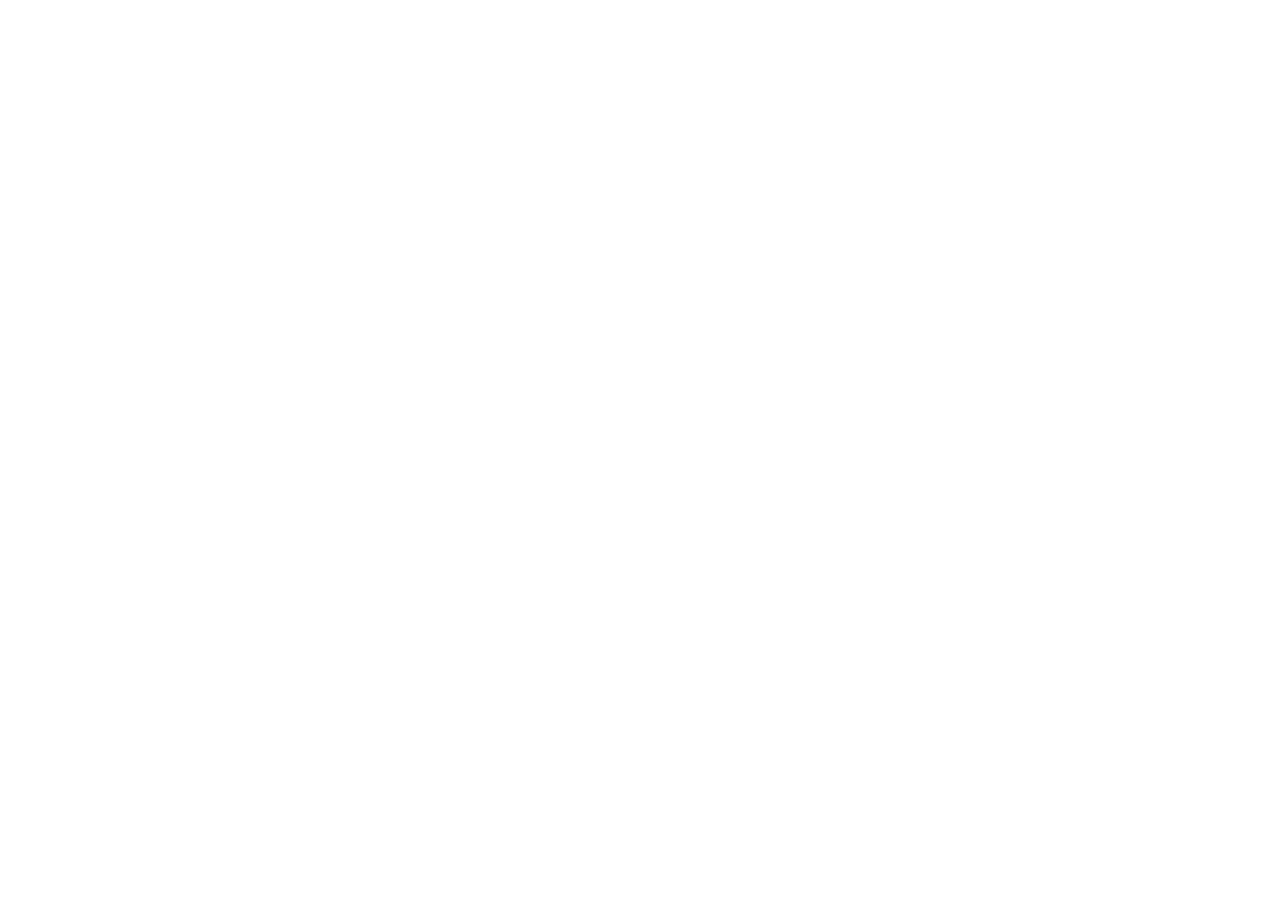
==== index.html @ b90c8168 "Criacao" ====
<!DOCTYPE html>
<html lang="pt-br">
<head>
    <meta charset="UTF-8">
    <meta http-equiv="X-UA-Compatible" content="IE=edge">
    <meta name="viewport" content="width=device-width, initial-scale=1.0">
    <title>Document</title>
</head>
<body>
    
    
</body>
</html>
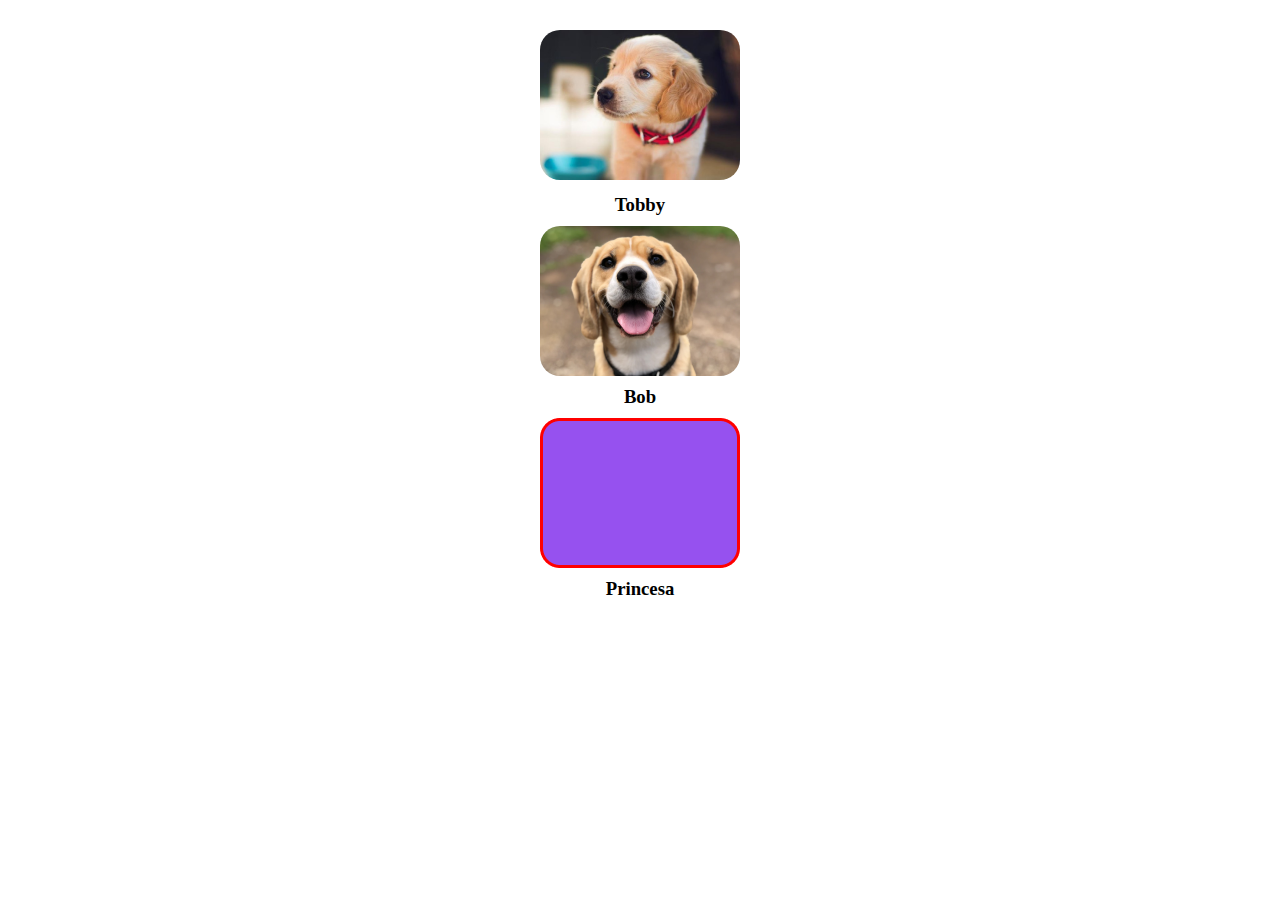
==== commit 1b10b4ce: "atividade de hj" ====
--- a/index.html
+++ b/index.html
@@ -6,8 +6,36 @@
     <meta name="viewport" content="width=device-width, initial-scale=1.0">
     <title>Document</title>
 </head>
+<style>
+    *{
+         margin: 0;
+         padding: 0;
+         box-sizing: border-box;
+         text-decoration: none;
+    }   
+    .imagem-pet{
+       display: flex;
+       align-items: center;
+        flex-direction: column;
+        gap: 10px;
+        padding: 30px;
+        
+    }
+    .tob1{
+        border-radius: 20px;
+    }
+    .bob1{
+        border-radius: 20px;
+    }
+</style>
 <body>
-    
-    
+    <div class="imagem-pet">
+   <a href="tobby.html" > <img class="tob1" src="tobby2.png"></a>
+    <h3>Tobby</h3>
+    <img class="bob1" src="bob.png" >
+    <h3>Bob</h3>
+    <img  src="retan.png">
+    <h3>Princesa</h3>
+</div>
 </body>
 </html>